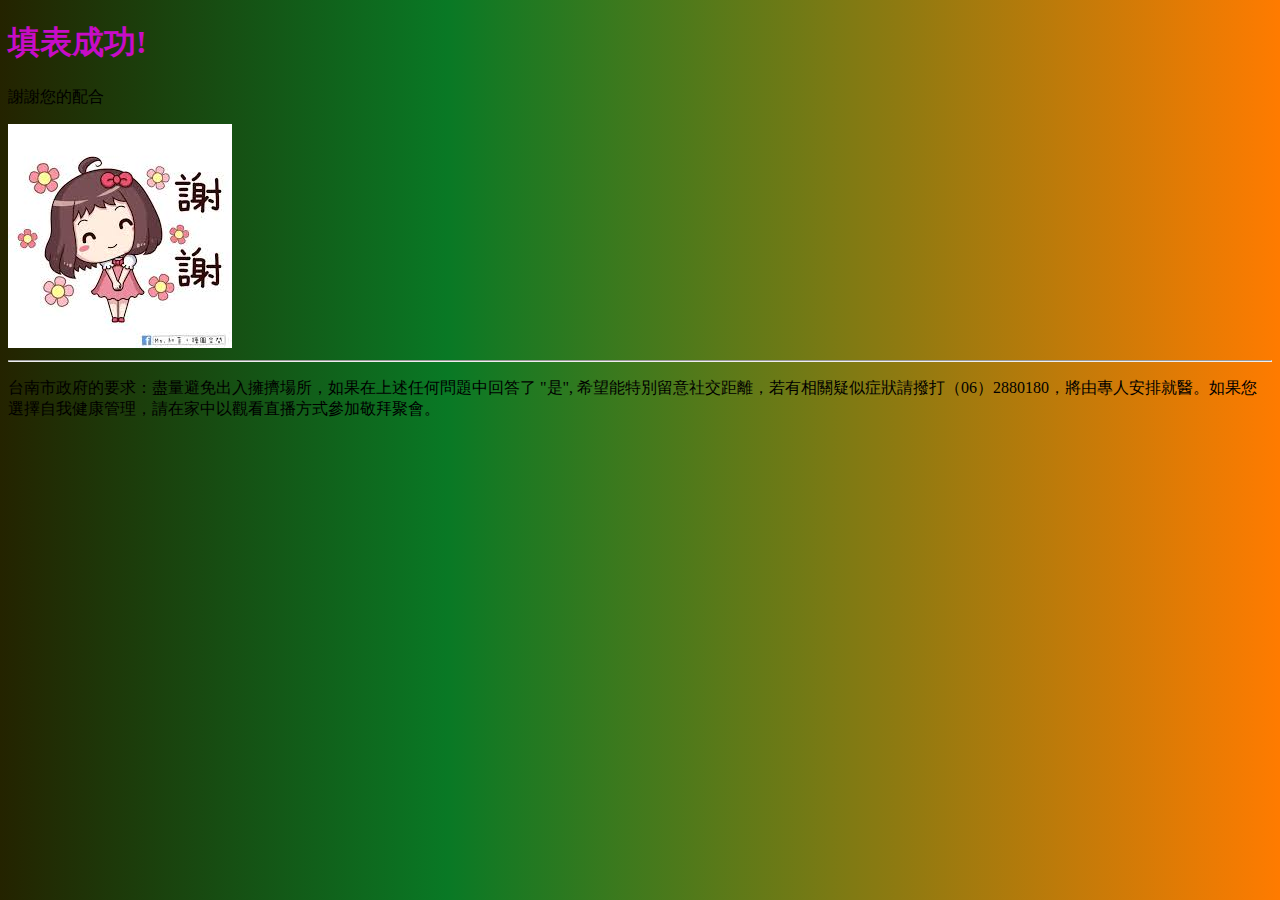
==== ok1.html @ 80551bde "v3" ====
<!doctype html>
<html lang="en">
  <head>
    <!-- Required meta tags -->
    <meta charset="utf-8">
    <meta name="viewport" content="width=device-width, initial-scale=1, shrink-to-fit=no">

    <!-- Bootstrap CSS -->
    <link rel="stylesheet" href="https://stackpath.bootstrapcdn.com/bootstrap/4.2.1/css/bootstrap.min.css" integrity="sha384-GJzZqFGwb1QTTN6wy59ffF1BuGJpLSa9DkKMp0DgiMDm4iYMj70gZWKYbI706tWS" crossorigin="anonymous">

    <title>Hello, world!</title>
    <link href="main.css" type="text/CSS" rel="stylesheet" />
  </head>
  
  <body>
   
    <div class="container mt-5"></div>
        <div class="jumbotron text-center">
            <h1 class="display-4">填表成功!</h1>
            <p class="lead">謝謝您的配合</p><img src ="img/thanks.jpg">
            <hr class="my-4">
            <p>台南市政府的要求：盡量避免出入擁擠場所，如果在上述任何問題中回答了 "是", 希望能特別留意社交距離，若有相關疑似症狀請撥打（06）2880180，將由專人安排就醫。如果您選擇自我健康管理，請在家中以觀看直播方式參加敬拜聚會。</p>
         
        </div>
        
    <!-- Optional JavaScript -->
    <!-- jQuery first, then Popper.js, then Bootstrap JS -->
    <script src="https://ajax.googleapis.com/ajax/libs/jquery/3.4.1/jquery.min.js"></script>
    <script src="https://cdnjs.cloudflare.com/ajax/libs/popper.js/1.14.6/umd/popper.min.js" integrity="sha384-wHAiFfRlMFy6i5SRaxvfOCifBUQy1xHdJ/yoi7FRNXMRBu5WHdZYu1hA6ZOblgut" crossorigin="anonymous"></script>
    <script src="https://stackpath.bootstrapcdn.com/bootstrap/4.2.1/js/bootstrap.min.js" integrity="sha384-B0UglyR+jN6CkvvICOB2joaf5I4l3gm9GU6Hc1og6Ls7i6U/mkkaduKaBhlAXv9k" crossorigin="anonymous"></script>
  

</body>
</html>
---- main.css ----
body {
        background: linear-gradient(90deg, rgb(36, 35, 0) 0%, rgb(9, 121, 37) 35%, rgb(255, 123, 0) 100%);

    }
    .error{
        color:red;
    }

    .form-group {
        border: 1px solid blue;
        font-weight:900;
        font-size:20px;
        color:white;
    }
    .form-group img{

        width: 200px;
        height:200px; 
        margin-left:30px;
        border:5px solid royalblue;
        transform:scale(1,1);transition: all 1s ease-out;
    }

    .form-group img:hover{transform:scale(1.2,1.2);
    }

    .form-control{
        height:40px; 
        width:100%;
    }

    .form-control:hover{
        -moz-box-shadow: 0 0 5px 5px #888;
        -webkit-box-shadow: 0 0 5px 5px#888;
        box-shadow: 0 0 5px 5px #888;
        background-color:#5599FF;

    }


    
   h1{
        font-weight:900;
        color:rgb(199, 12, 199);
    }
  
    body img{
        margin-left:auto;
        margin-right:auto;        
    }
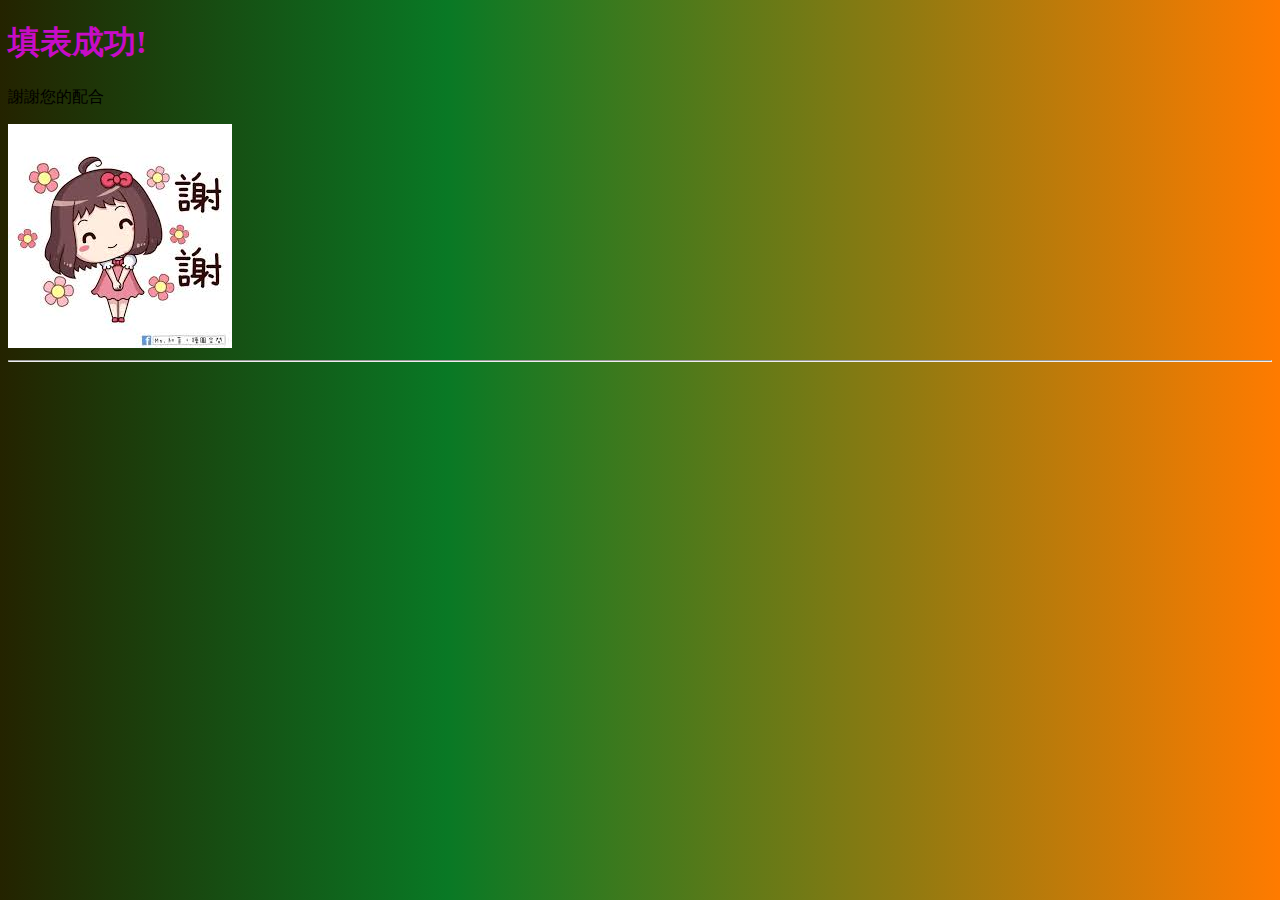
==== commit 7801c48b: "v3" ====
--- a/ok1.html
+++ b/ok1.html
@@ -19,8 +19,7 @@
             <h1 class="display-4">填表成功!</h1>
             <p class="lead">謝謝您的配合</p><img src ="img/thanks.jpg">
             <hr class="my-4">
-            <p>台南市政府的要求：盡量避免出入擁擠場所，如果在上述任何問題中回答了 "是", 希望能特別留意社交距離，若有相關疑似症狀請撥打（06）2880180，將由專人安排就醫。如果您選擇自我健康管理，請在家中以觀看直播方式參加敬拜聚會。</p>
-         
+           
         </div>
         
     <!-- Optional JavaScript -->
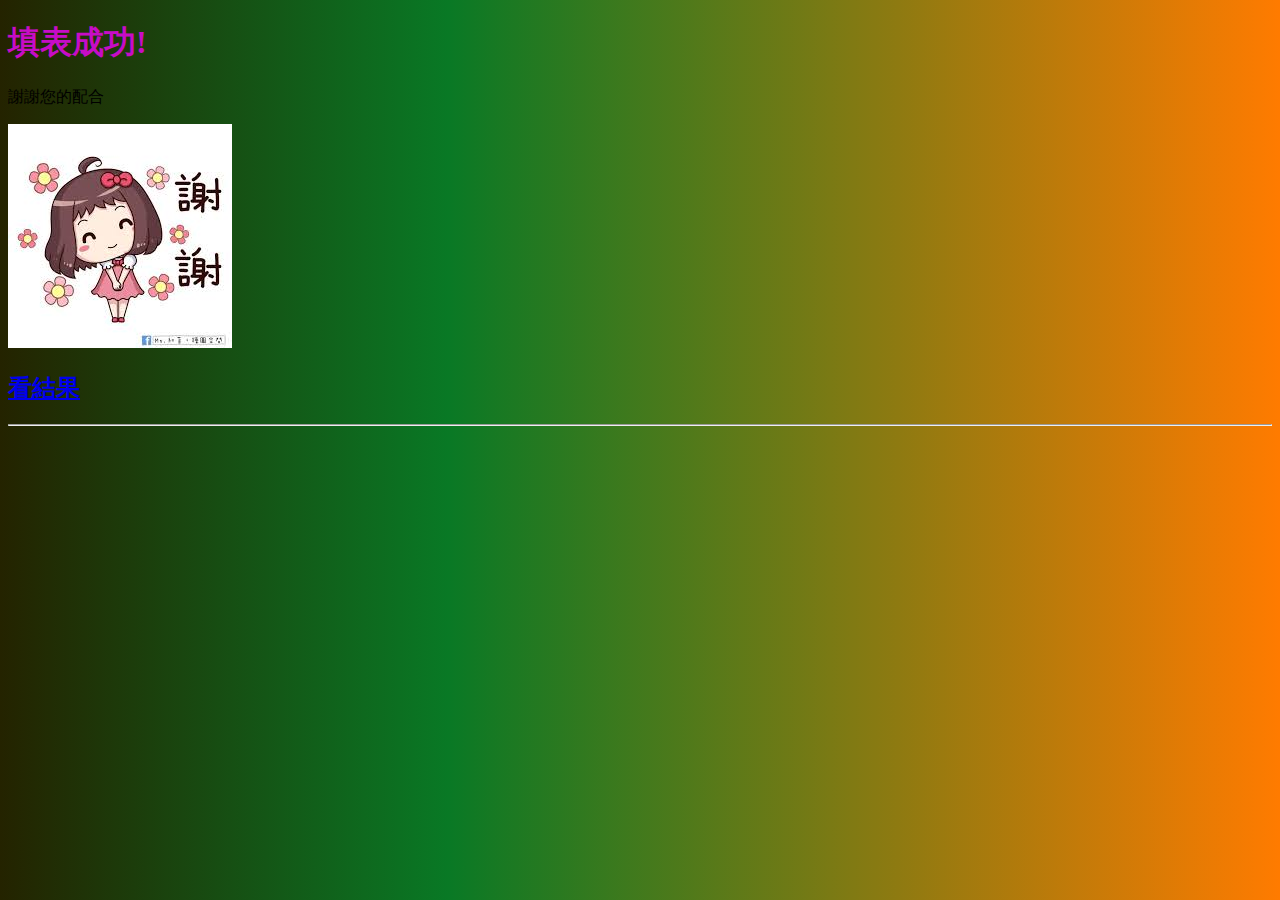
==== commit afdba167: "v3" ====
--- a/ok1.html
+++ b/ok1.html
@@ -18,6 +18,8 @@
         <div class="jumbotron text-center">
             <h1 class="display-4">填表成功!</h1>
             <p class="lead">謝謝您的配合</p><img src ="img/thanks.jpg">
+            <br>
+            <a href="https://docs.google.com/spreadsheets/d/1DOKoy7aa7sti5mDw0q362nyVzlVcfBuFUR8IsfAjkNU/edit?gid=1983508622#gid=1983508622"><H2>看結果</H2></a>
             <hr class="my-4">
            
         </div>
